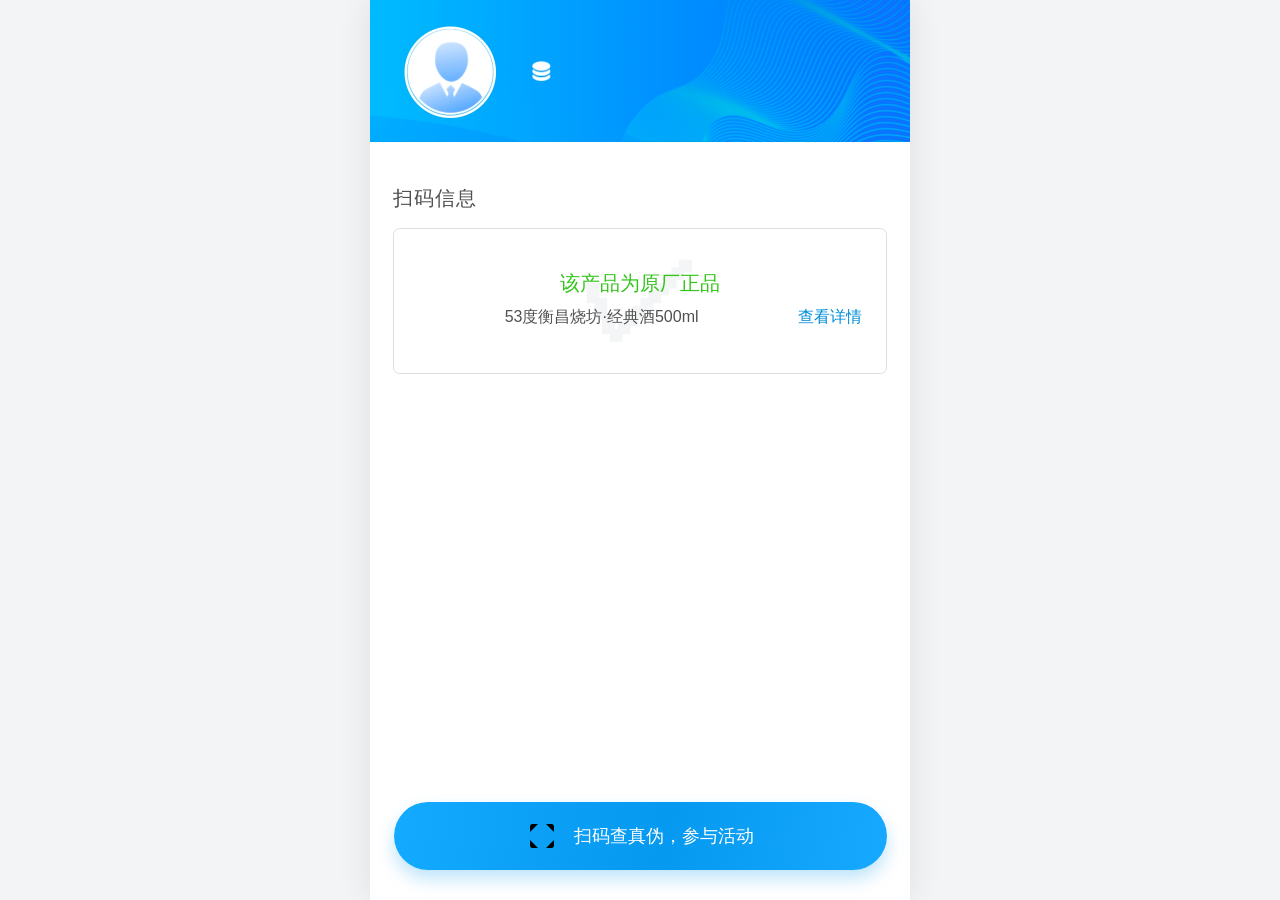
==== index.html @ 318ab9ba "Publish mobile product verification pages" ====
<!doctype html>
<html lang="zh-CN">
<head>
  <meta charset="utf-8">
  <meta name="viewport" content="width=device-width,initial-scale=1,viewport-fit=cover">
  <meta name="theme-color" content="#ffffff">
  <title>微信防伪查询</title>
  <link rel="stylesheet" href="styles.css">
</head>
<body>
  <main class="phone-page home-page">
    <section class="home-hero" aria-label="用户信息">
      <img src="home-reference.jpg" alt="" aria-hidden="true">
    </section>
    <section class="scan-section">
      <h1>扫码信息</h1>
      <div class="verification-card">
        <div class="shield-mark" aria-hidden="true">✓</div>
        <p class="verified">该产品为原厂正品</p>
        <div class="product-row">
          <span>53度衡昌烧坊·经典酒500ml</span>
          <a href="details/">查看详情</a>
        </div>
      </div>
    </section>
    <div class="bottom-action-wrap">
      <button class="scan-action" type="button">
        <svg viewBox="0 0 24 24" aria-hidden="true"><path d="M3 9V5a2 2 0 0 1 2-2h4M15 3h4a2 2 0 0 1 2 2v4M21 15v4a2 2 0 0 1-2 2h-4M9 21H5a2 2 0 0 1-2-2v-4M7 12h10"/></svg>
        <span>扫码查真伪，参与活动</span>
      </button>
    </div>
  </main>
</body>
</html>
---- styles.css ----
:root {
  --page-blue: #0aa4f4;
  --text: #505050;
  --line: #dedede;
}

* { box-sizing: border-box; }
html, body { margin: 0; min-height: 100%; background: #f3f4f6; }
body {
  color: var(--text);
  font-family: -apple-system, BlinkMacSystemFont, "Segoe UI", "PingFang SC", "Hiragino Sans GB", "Microsoft YaHei", sans-serif;
}
a { color: inherit; text-decoration: none; }
button { font: inherit; }
.phone-page {
  position: relative;
  width: min(100%, 540px);
  min-height: 100svh;
  margin: 0 auto;
  overflow: hidden;
  background: #fff;
}
.home-page { padding-bottom: 7.75rem; }
.home-hero {
  position: relative;
  height: clamp(8.25rem, 28vw, 10.2rem);
  overflow: hidden;
  background: linear-gradient(110deg, #11bdf0, #078ff4 70%, #7548ee);
}
.home-hero img {
  position: absolute;
  top: -23.6vw;
  left: 0;
  width: 100%;
  max-width: none;
}
.scan-section { padding: 1.35rem 1.45rem 0; }
.scan-section h1 {
  margin: 0 0 1rem;
  font-size: 1.25rem;
  font-weight: 400;
  letter-spacing: .04em;
}
.verification-card {
  position: relative;
  min-height: 9.15rem;
  padding: 2.6rem 1.5rem 1.55rem;
  overflow: hidden;
  border: 1px solid var(--line);
  border-radius: .42rem;
  text-align: center;
}
.shield-mark {
  position: absolute;
  top: .1rem;
  left: 50%;
  color: #f4f5f6;
  font-size: 7.7rem;
  font-weight: 800;
  line-height: 1;
  transform: translateX(-50%);
}
.verified {
  position: relative;
  z-index: 1;
  margin: 0 0 .6rem;
  color: #34c51d;
  font-size: 1.22rem;
}
.product-row {
  position: relative;
  z-index: 1;
  display: grid;
  grid-template-columns: 1fr auto;
  align-items: center;
  gap: .8rem;
  font-size: 1rem;
}
.product-row a { color: #008dd7; white-space: nowrap; }
.bottom-action-wrap {
  position: fixed;
  z-index: 5;
  right: 0;
  bottom: max(1.9rem, env(safe-area-inset-bottom));
  left: 0;
  display: flex;
  justify-content: center;
  pointer-events: none;
}
.scan-action {
  display: flex;
  width: min(calc(100% - 2.9rem), 493px);
  height: 4.25rem;
  align-items: center;
  justify-content: center;
  gap: 1rem;
  border: 0;
  border-radius: 999px;
  color: white;
  background: linear-gradient(100deg, #13aaff, #0599ef 55%, #16a9ff);
  box-shadow: 0 .55rem 1.05rem rgb(0 150 234 / 26%);
  font-size: 1.15rem;
  pointer-events: auto;
}
.scan-action svg { width: 2rem; height: 2rem; stroke-width: 1.7; }
.details-page {
  min-height: 100svh;
  padding-bottom: 7rem;
}
.product-hero {
  position: relative;
  height: min(55.8vw, 301px);
  overflow: hidden;
  background: #160b04;
}
.product-hero img {
  position: absolute;
  top: -22.2vw;
  left: 0;
  width: 100%;
  max-width: none;
}
.details-section { padding: 1.55rem 1.45rem 0; }
.details-section h1 {
  margin: 0 0 1.45rem;
  color: #4a4a4a;
  font-size: 1.22rem;
  font-weight: 650;
}
.details-list {
  display: flex;
  flex-direction: column;
  gap: .78rem;
  margin: 0;
}
.detail-row {
  display: grid;
  grid-template-columns: 6.45rem minmax(0, 1fr);
  align-items: start;
  font-size: 1rem;
  line-height: 1.42;
}
.detail-row dt {
  color: #555;
  white-space: nowrap;
}
.detail-row dd {
  min-width: 0;
  margin: 0;
  color: #555;
  overflow-wrap: anywhere;
}
.home-fab {
  position: fixed;
  right: max(calc((100vw - 540px) / 2 + 1.25rem), 1.25rem);
  bottom: max(2.2rem, env(safe-area-inset-bottom));
  z-index: 5;
  display: flex;
  width: 4.25rem;
  height: 4.25rem;
  flex-direction: column;
  align-items: center;
  justify-content: center;
  gap: .13rem;
  border: 1px solid #f0f0f0;
  border-radius: 50%;
  color: #666;
  background: rgb(255 255 255 / 96%);
  box-shadow: 0 .18rem .8rem rgb(0 0 0 / 9%);
  font-size: .95rem;
}
.home-fab svg {
  width: 1.55rem;
  height: 1.55rem;
  stroke-width: 1.6;
}
@media (min-width: 541px) {
  .phone-page { box-shadow: 0 0 32px rgb(0 0 0 / 9%); }
  .home-hero img { top: -127px; }
  .product-hero img { top: -120px; }
}
@media (max-width: 370px) {
  .scan-section { padding-inline: 1rem; }
  .details-section { padding-inline: 1rem; }
  .detail-row { grid-template-columns: 5.6rem minmax(0, 1fr); font-size: .92rem; }
  .product-row { font-size: .9rem; }
  .scan-action { font-size: 1rem; }
}
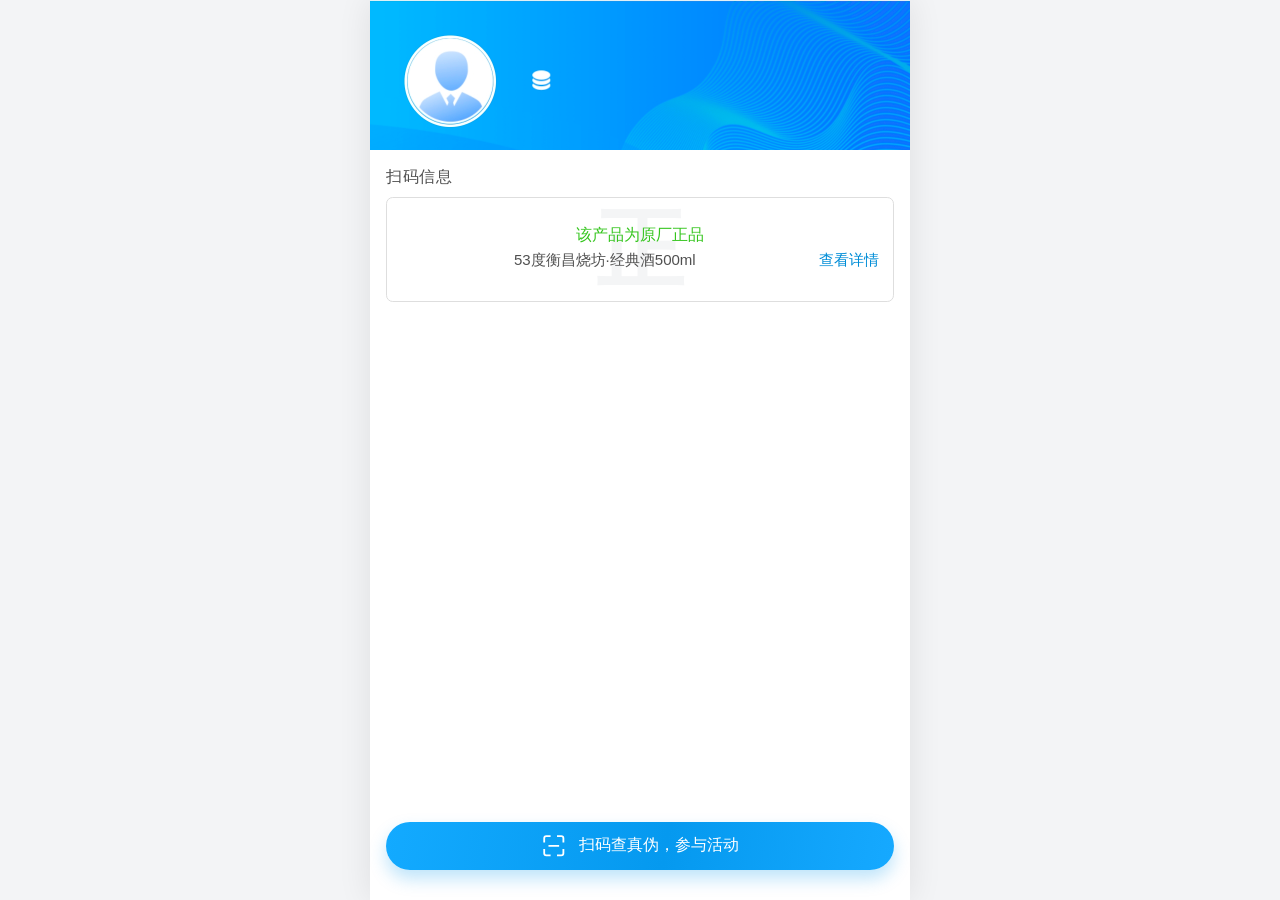
==== commit 3af78d23: "Match reference proportions and correct watermark" ====
--- a/index.html
+++ b/index.html
@@ -15,7 +15,7 @@
     <section class="scan-section">
       <h1>扫码信息</h1>
       <div class="verification-card">
-        <div class="shield-mark" aria-hidden="true">✓</div>
+        <div class="shield-mark" aria-hidden="true">正</div>
         <p class="verified">该产品为原厂正品</p>
         <div class="product-row">
           <span>53度衡昌烧坊·经典酒500ml</span>
--- a/styles.css
+++ b/styles.css
@@ -24,28 +24,29 @@
 .home-page { padding-bottom: 7.75rem; }
 .home-hero {
   position: relative;
-  height: clamp(8.25rem, 28vw, 10.2rem);
+  height: min(27.8vw, 150px);
   overflow: hidden;
   background: linear-gradient(110deg, #11bdf0, #078ff4 70%, #7548ee);
 }
 .home-hero img {
   position: absolute;
-  top: -23.6vw;
+  top: max(-21.85vw, -118px);
   left: 0;
   width: 100%;
   max-width: none;
 }
-.scan-section { padding: 1.35rem 1.45rem 0; }
+.scan-section { padding: 1rem 1rem 0; }
 .scan-section h1 {
-  margin: 0 0 1rem;
-  font-size: 1.25rem;
+  margin: 0 0 .55rem;
+  font-size: 1rem;
+  line-height: 1.4;
   font-weight: 400;
   letter-spacing: .04em;
 }
 .verification-card {
   position: relative;
-  min-height: 9.15rem;
-  padding: 2.6rem 1.5rem 1.55rem;
+  min-height: 6.55rem;
+  padding: 1.65rem .85rem 1.3rem;
   overflow: hidden;
   border: 1px solid var(--line);
   border-radius: .42rem;
@@ -53,20 +54,20 @@
 }
 .shield-mark {
   position: absolute;
-  top: .1rem;
+  top: 50%;
   left: 50%;
   color: #f4f5f6;
-  font-size: 7.7rem;
-  font-weight: 800;
+  font-size: 5.5rem;
+  font-weight: 700;
   line-height: 1;
-  transform: translateX(-50%);
+  transform: translate(-50%, -50%);
 }
 .verified {
   position: relative;
   z-index: 1;
-  margin: 0 0 .6rem;
+  margin: 0 0 .35rem;
   color: #34c51d;
-  font-size: 1.22rem;
+  font-size: 1rem;
 }
 .product-row {
   position: relative;
@@ -74,8 +75,8 @@
   display: grid;
   grid-template-columns: 1fr auto;
   align-items: center;
-  gap: .8rem;
-  font-size: 1rem;
+  gap: .65rem;
+  font-size: .94rem;
 }
 .product-row a { color: #008dd7; white-space: nowrap; }
 .bottom-action-wrap {
@@ -90,20 +91,20 @@
 }
 .scan-action {
   display: flex;
-  width: min(calc(100% - 2.9rem), 493px);
-  height: 4.25rem;
+  width: min(calc(100% - 2rem), 508px);
+  height: 3rem;
   align-items: center;
   justify-content: center;
-  gap: 1rem;
+  gap: .75rem;
   border: 0;
   border-radius: 999px;
   color: white;
   background: linear-gradient(100deg, #13aaff, #0599ef 55%, #16a9ff);
   box-shadow: 0 .55rem 1.05rem rgb(0 150 234 / 26%);
-  font-size: 1.15rem;
+  font-size: 1rem;
   pointer-events: auto;
 }
-.scan-action svg { width: 2rem; height: 2rem; stroke-width: 1.7; }
+.scan-action svg { width: 1.6rem; height: 1.6rem; fill: none; stroke: currentColor; stroke-width: 1.7; }
 .details-page {
   min-height: 100svh;
   padding-bottom: 7rem;
@@ -177,7 +178,6 @@
 }
 @media (min-width: 541px) {
   .phone-page { box-shadow: 0 0 32px rgb(0 0 0 / 9%); }
-  .home-hero img { top: -127px; }
   .product-hero img { top: -120px; }
 }
 @media (max-width: 370px) {
@@ -187,5 +187,3 @@
   .product-row { font-size: .9rem; }
   .scan-action { font-size: 1rem; }
 }
-
-
